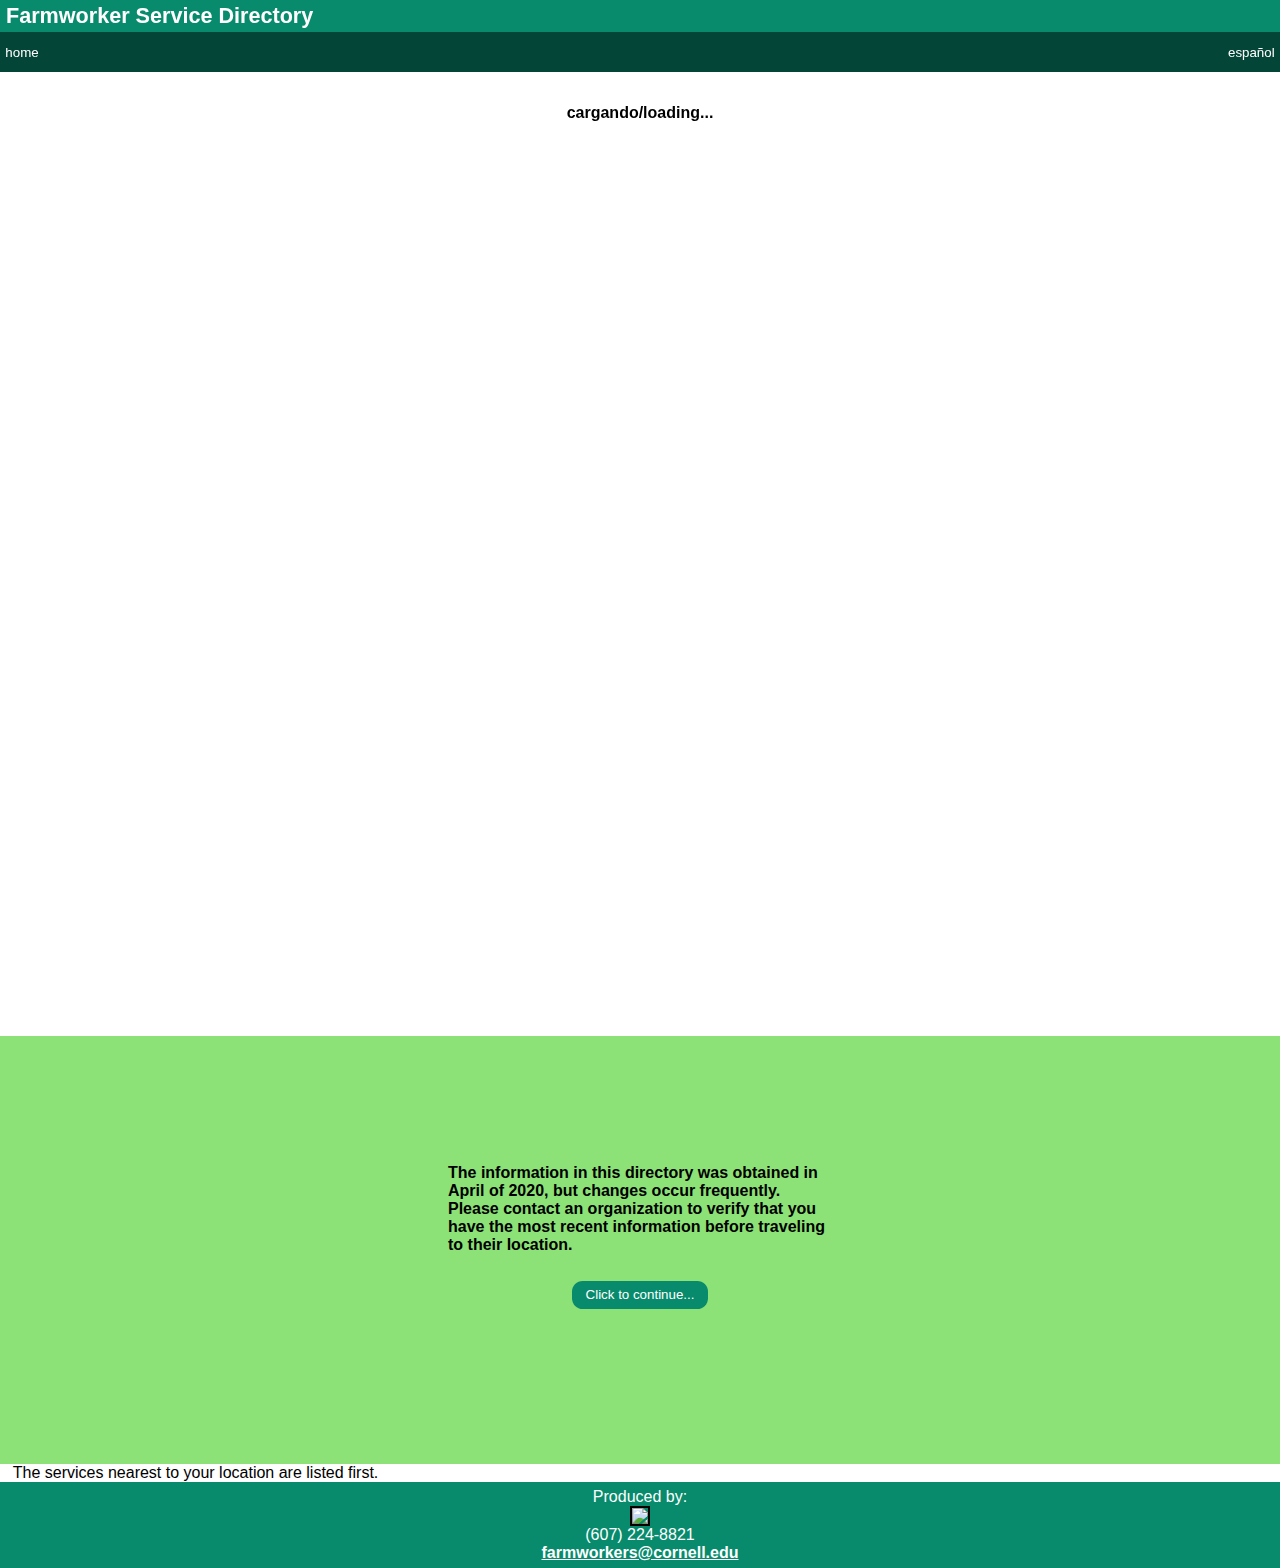
==== index.html @ 5a8110e5 "Merge pull request #44 from kgjenkins/master" ====
<html>

<head>
<meta charset="utf-8" />
<title>Farmworker Service Directory</title>
<script>
  // set language based on browser settings, and hopefully prevent unnecessary auto-translation
  document.documentElement.lang = (navigator.language.slice(0,2)==='en' ? 'en' : 'es');
</script>
<link rel="stylesheet" href="lib/leaflet.css" />
<link rel="stylesheet" href="lib/awesomplete.css" />
<link rel="stylesheet" href="lib/leaflet-fullscreen.css" />

<meta name="viewport" content="width=device-width, initial-scale=1, minimum-scale=1" />
<link rel="stylesheet" href="csvmap.css">

<script src="lib/leaflet.js"></script>
<script src="lib/leaflet-omnivore.min.js"></script>
<script src="lib/leaflet-tilelayer-colorfilter.min.js"></script>
<script src="lib/leaflet-fullscreen.min.js"></script>
<script src="lib/leaflet-sleep.js"></script>
<script src="lib/awesomplete.min.js"></script>
<script src="lib/papaparse.min.js"></script>
<script src="lib/mustache.min.js"></script>
<script src="lib/cheap-ruler.min.js"></script>
</head>

<body>

<div id='header'>
  <h1 id='title'>Farmworker Service Directory</h1>
  <div id='nav'>
    <button id='home-button' data-i18n='home-button'>home</button>
    <button id='results-button' data-i18n='results-button'>return to search results</button>
    <button id='language-button' data-i18n='switch-button'>español</button>
  </div>
  <div id='loading'>cargando/loading...</div>
</div>

<div id='splash' data-i18n='splash'></div>

<div id='search'>
  <form id='search-form'>
    <b data-i18n='search-text'>Search for services in New York State:</b><br>
    <input id='q' placeholder='city, county, organization, or category' data-i18n='search-placeholder' />
    <button id='search-button' data-i18n='search-button' type='submit'>search</button>
  </form>
</div>

<div id='browse'></div>

<div id='results'>
  <div data-i18n='nearest'></div>
</div>

<div id='item'></div>

<div id='map'></div>

<div id='footer'>
  <div data-i18n='produced'>Produced by:</div>
  <a href='https://cardi.cals.cornell.edu/programs/farmworker/'><img src='image/CFP-logo-600.jpg' srcset='image/CFP-logo-300.jpg 300w, image/CFP-logo-600.jpg 600w' sizes='(max-width:800px) 300px, 600px'></a><br>
  (607) 224-8821<br>
  <a href='mailto:farmworkers@cornell.edu'>farmworkers@cornell.edu</a>
</div>

<script src='csvmap-config.js'></script>
<script src='csvmap.js'></script>

</body>
</html>
---- csvmap.css ----
/* #078b6c dark green color from Creating Positive Workplaces
 * https://cornell.app.box.com/s/7sgp9o6j5zzqjk02q5luqkopal3thzgc
 */

a { text-decoration:none ; color:#078b6c ; font-weight:bold }
a:hover, a:active { text-decoration:underline ; color:#078b6c }
body { font-family:"Segoe UI", Roboto, Arial, sans-serif ; margin:0 }

button { background:#078b6c ; color:#fff ; border:none ; border-radius:0.8em ; padding:0.5em 1em }
button:hover { cursor:pointer }
button:active { border:none }

#header { position:sticky ; z-index:9999999 ; top:0 }
#nav { font-weight:bold ; width:100% ; margin:0 ; padding:0 ; background:#034536 ; color:#fff ; display:grid ; grid-template-columns:25% 50% 25% ; height:2.5em }
#nav button { border-radius:0 ; border:0 ; background:#034536 ; padding:0.4em }

#home-button { grid-column-start:1 ; text-align:left ; background:#f80 }
#results-button { grid-column-start:2 ; display:none }
#language-button { grid-column-start:3 ; text-align:right }


h1 { margin:0 ; font-size:135% ; font-weight:bold ; background:#078b6c ; color:#fff ; padding:3px 6px }
h1 a { text-decoration:none ; color:#fff ! important }

#loading { height:100% ; padding:2em ; text-align:center ; vertical-align:center ; font-weight:bold }

#splash { width:30% ; overflow:auto ; background:#8ce276 ; color:#000 ; padding:10% 35% ; font-weight:bold }
#splash button { margin:2em auto ; display:block }

#home { background:#078b6c ; color:#fff ; text-align:center ; display:none }
#home * { max-width:40em ; margin:0 auto }
#home a { color:#fff ; text-decoration:underline }
#home button { margin:2em auto ; display:block ; background:#fff ; color:#000 }
#home img { width:100% ; max-width:400px }
#home div { padding:0.7em }

#search { display:none }
#search-form { max-width:36em ; margin:0 auto 0.5em ; text-align:center }
#q { width:20em ; clear:left }
.awesomplete { z-index:999999 ; font-family: Arial ; font-size:80% ; text-align:left }
.awesomplete > ul { transition:none ; background:rgba(255,255,255,1) }
.awesomplete input { width:20em }
.awesomplete mark { background:none ! important ; font-weight:bold }

#browse { margin:0 auto ; max-width:26em }
#browse > ul { font-weight:bold ; list-style-type:none ; margin:0 ; padding-left:0 ; padding-inline-start:0 }
#browse > ul > li { width:100% }
#browse > ul > ul { font-weight:normal ; margin-left:2em }
#browse a { color:#078b6c ; width:100% ; display:block }
#browse img { height:32px ; vertical-align:middle }

#results { clear:both ; width:30% ; float:left ; padding: 0 1% }
#results a { text-decoration:none ; color:#078b6c }
#results a:hover, #results a:focus { text-decoration:underline ; color:#078b6c }

#map { height:85% ; width:30% ; border:2px solid #000 ; display:none }

#item { width:35% ; padding:0 1% ; float:right }
#item > h2 { margin:0 ; text-align:left ; font-size:120% ; font-weight:bold }
#item dl { display:grid ; grid-template-columns:30% 70% ; margin:0 }
#item dt { grid-column-start:1 ; color:#aaa ; text-align:right ; vertical-align:top ; margin:3px 4px 0 0 ; font-size:85% }
#item dt:after { content:': ' }
#item dd { grid-column-start:2 ; margin:2px 0 0 }
#item ul { margin:0 ; padding:0 ; list-style-type:none }
#item ul li { margin:0 ; overflow-wrap:anywhere }
#item img { height:32px ; vertical-align:middle }
#item dd ul ul { margin-left:4em ; list-style-type:circle }

#footer { clear:both ; text-align:center ; padding:6px ; background:#078b6c ; color:#fff }
#footer img { max-width:90% ; border:2px solid #000 }
#footer a { color:#fff ; text-decoration:underline }



/* Below are additional styles for mobile devices and other small screens */

@media screen and (max-width:1230px) {

#home img:nth-of-type(1) { display:inline }
#home img:nth-of-type(2) { display:inline }
#home img:nth-of-type(3) { display:none }

}

@media screen and (max-width:820px) {

#home { background-image:none }
#home img:nth-of-type(1) { display:none }
#home img:nth-of-type(2) { display:inline }
#home img:nth-of-type(3) { display:none }

#search { width:100% ; float:none }
#search-form { width:95% ; margin:0 auto 0.5em }
#search-form button { margin-top:0.3em }

#browse ul { clear:both ; list-style-type:none ; width:100% ; padding-inline-start:0 }
#browse > ul > li { background:#ddd }
#browse > ul > ul { margin-left:0 }
#browse li { border-top:2px solid #fff }
#browse > ul > ul > li { padding-left:2em ; background:#eee }

#results { width:98% ; float:none ; margin-bottom:2em }
#results ul { list-style-type:none ; width:100% ; padding-inline-start:0 }
#results > ul > li { background:#ddd }
#results li { border-top:2px solid #fff ; padding:2px 1% }

#map { height:50vh ; width:96vw ; clear:both ; border-left:none ; border-right:none }

#item { width:98% ; padding:0.5em 1% ; float:none ; clear:both ; position:initial }

#splash { width:80% ; padding:12% 10% }

}
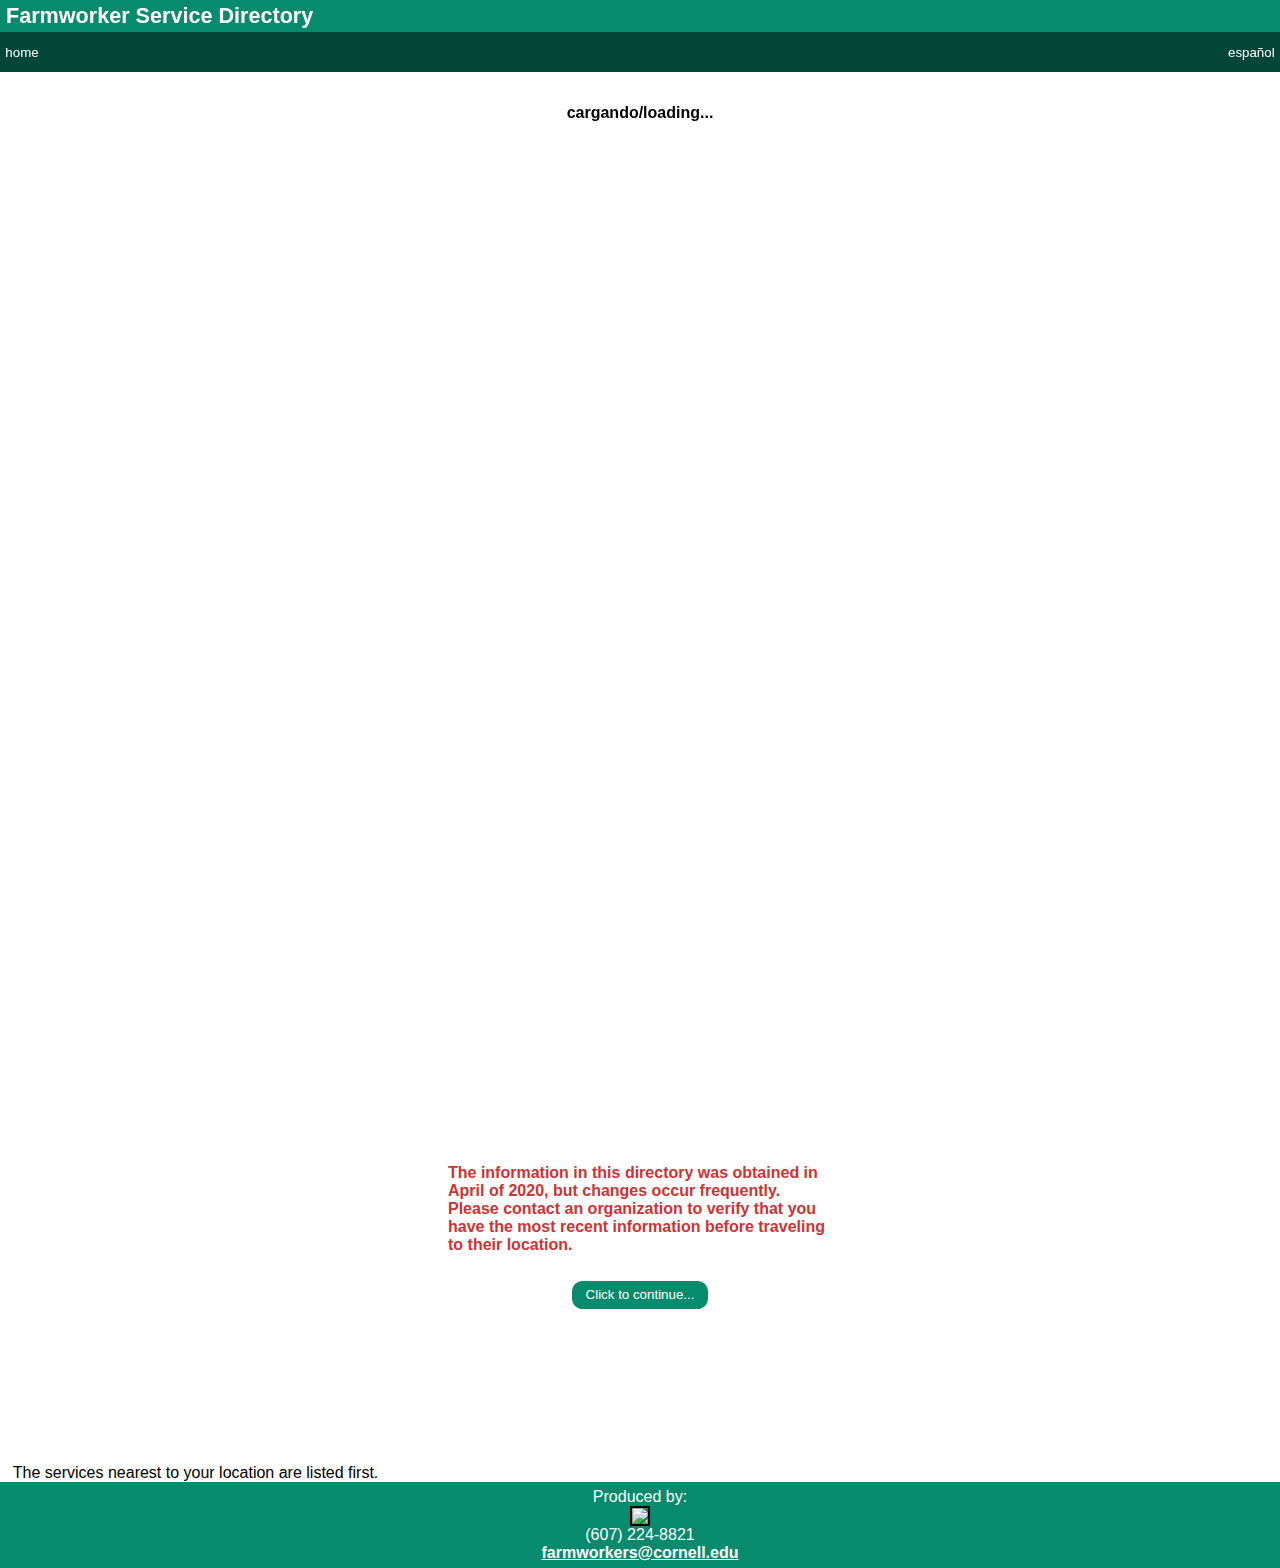
==== commit dcf13a1a: "favicon" ====
--- a/index.html
+++ b/index.html
@@ -7,6 +7,7 @@
   // set language based on browser settings, and hopefully prevent unnecessary auto-translation
   document.documentElement.lang = (navigator.language.slice(0,2)==='en' ? 'en' : 'es');
 </script>
+<link rel='icon' type='image/png' href='favicon.ico'>
 <link rel="stylesheet" href="lib/leaflet.css" />
 <link rel="stylesheet" href="lib/awesomplete.css" />
 <link rel="stylesheet" href="lib/leaflet-fullscreen.css" />
@@ -18,7 +19,6 @@
 <script src="lib/leaflet-omnivore.min.js"></script>
 <script src="lib/leaflet-tilelayer-colorfilter.min.js"></script>
 <script src="lib/leaflet-fullscreen.min.js"></script>
-<script src="lib/leaflet-sleep.js"></script>
 <script src="lib/awesomplete.min.js"></script>
 <script src="lib/papaparse.min.js"></script>
 <script src="lib/mustache.min.js"></script>
--- a/csvmap.css
+++ b/csvmap.css
@@ -3,7 +3,7 @@
  */
 
 a { text-decoration:none ; color:#078b6c ; font-weight:bold }
-a:hover, a:active { text-decoration:underline ; color:#078b6c }
+a:hover, a:active { text-decoration:underline ; color:#078b6c ; cursor:pointer }
 body { font-family:"Segoe UI", Roboto, Arial, sans-serif ; margin:0 }
 
 button { background:#078b6c ; color:#fff ; border:none ; border-radius:0.8em ; padding:0.5em 1em }
@@ -24,7 +24,7 @@
 
 #loading { height:100% ; padding:2em ; text-align:center ; vertical-align:center ; font-weight:bold }
 
-#splash { width:30% ; overflow:auto ; background:#8ce276 ; color:#000 ; padding:10% 35% ; font-weight:bold }
+#splash { width:30% ; overflow:auto ; background:#fff ; color:#c33 ; padding:10% 35% ; font-weight:bold }
 #splash button { margin:2em auto ; display:block }
 
 #home { background:#078b6c ; color:#fff ; text-align:center ; display:none }
@@ -50,8 +50,9 @@
 #browse img { height:32px ; vertical-align:middle }
 
 #results { clear:both ; width:30% ; float:left ; padding: 0 1% }
-#results a { text-decoration:none ; color:#078b6c }
+#results a { text-decoration:none ; color:#078b6c ; padding:0 3px }
 #results a:hover, #results a:focus { text-decoration:underline ; color:#078b6c }
+#results a.selected { text-decoration:none ; background:#9d9 ; color:#000 }
 
 #map { height:85% ; width:30% ; border:2px solid #000 ; display:none }
 
